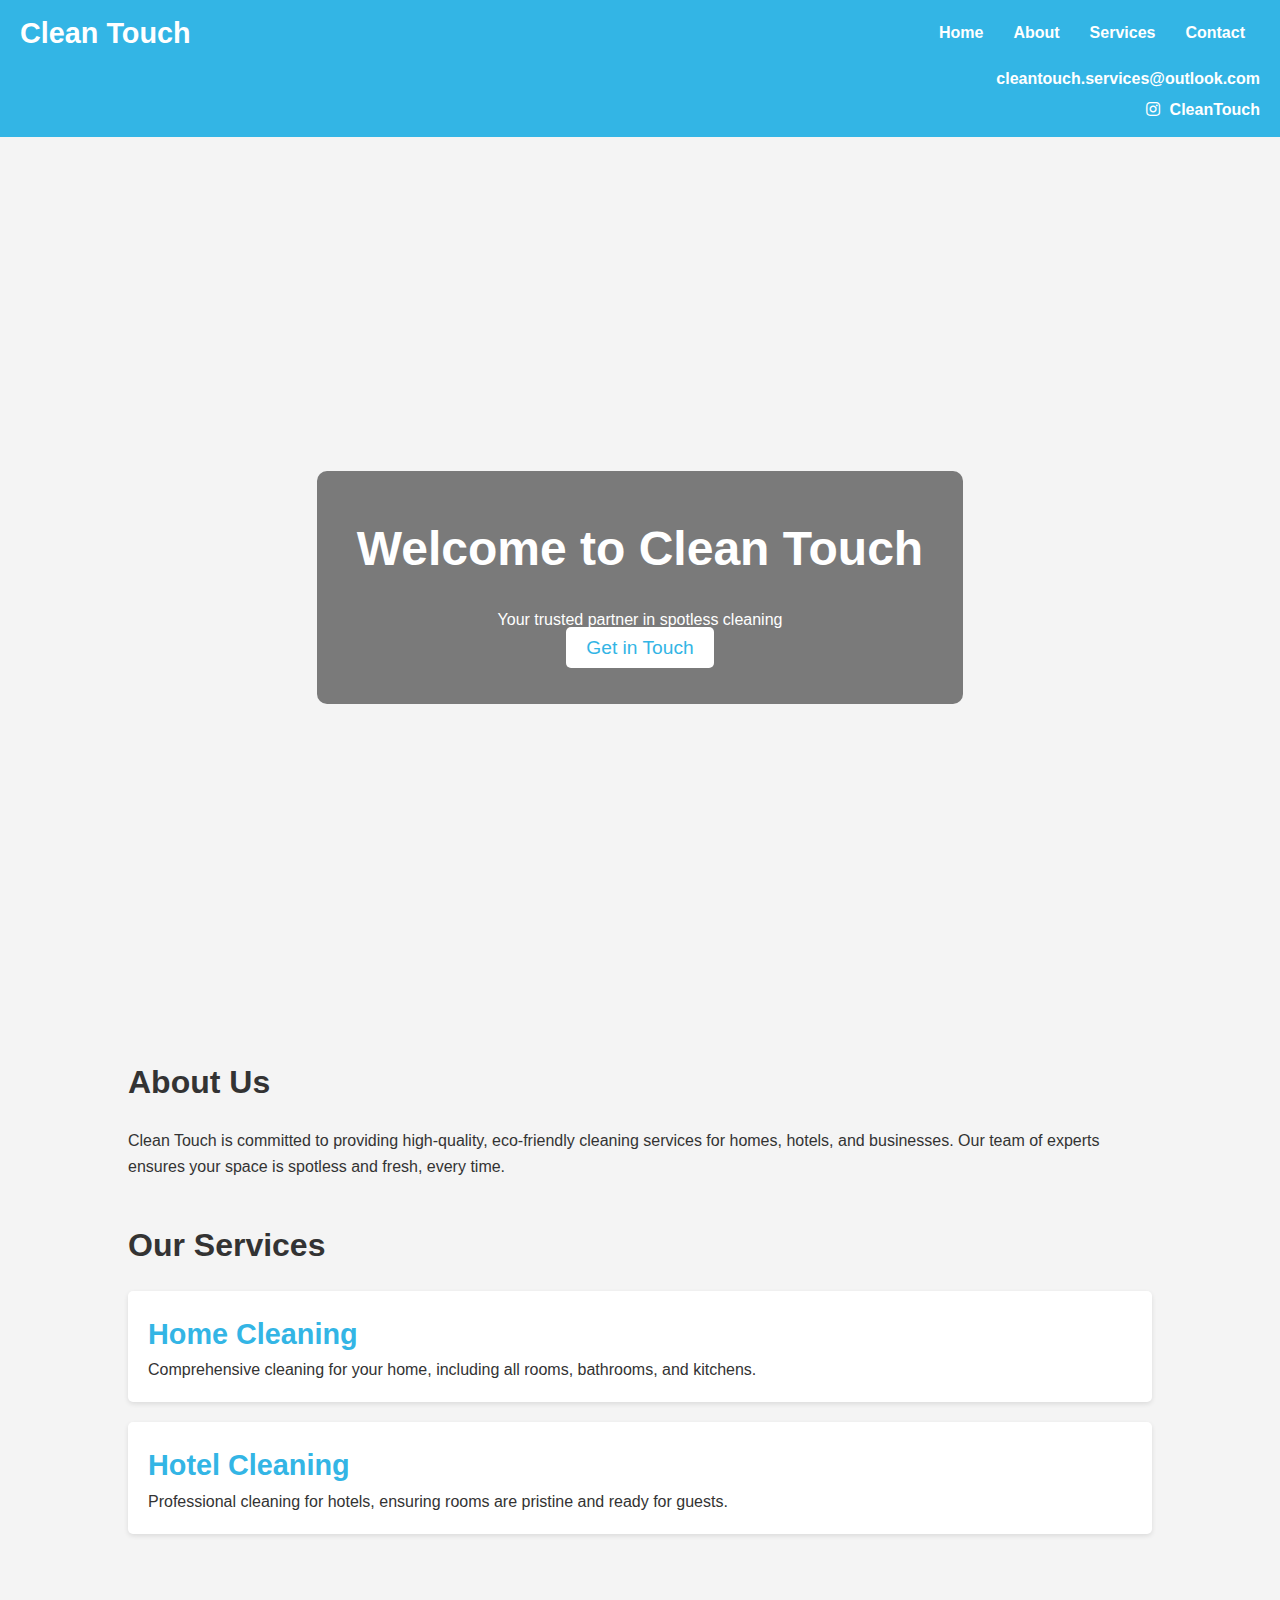
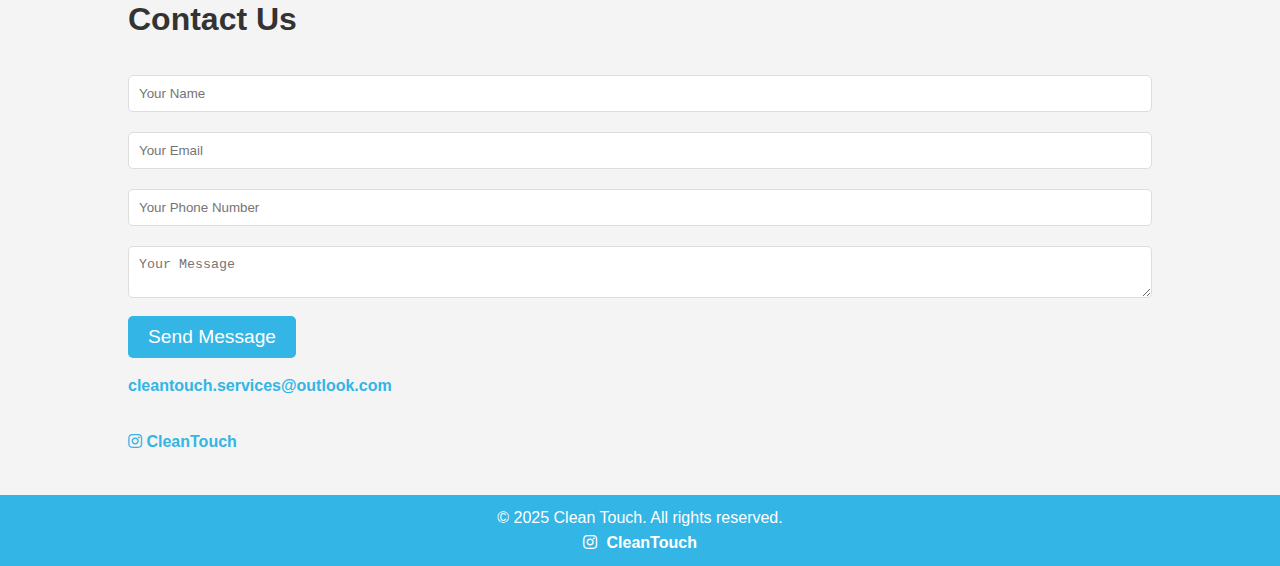
==== .github/index.html @ a5e36c37 "Add files via upload" ====
<!DOCTYPE html>
<html lang="en">
<head>
  <meta charset="UTF-8" />
  <meta name="viewport" content="width=device-width, initial-scale=1.0" />
  <meta name="description" content="Clean Touch - Professional Cleaning Services" />
  <title>Clean Touch - Professional Cleaning Services</title>
  <link rel="stylesheet" href="styles.css" />
  <link href="https://cdnjs.cloudflare.com/ajax/libs/font-awesome/5.15.4/css/all.min.css" rel="stylesheet" />
</head>
<body>
  <header>
    <nav>
      <div class="logo">
        <h1>Clean Touch</h1>
      </div>
      <ul>
        <li><a href="#home">Home</a></li>
        <li><a href="#about">About</a></li>
        <li><a href="#services">Services</a></li>
        <li><a href="#contact">Contact</a></li>
      </ul>
    </nav>
    <div class="contact-bar">
      <a href="mailto:cleantouch.services@outlook.com" class="email-link">cleantouch.services@outlook.com</a>
      <a href="https://www.instagram.com/clean.touch.batroun/" class="insta-link" target="_blank">
        <i class="fab fa-instagram"></i> CleanTouch
      </a>
    </div>
  </header>

  <section id="home">
    <div class="hero">
      <div class="overlay">
        <h2>Welcome to Clean Touch</h2>
        <p>Your trusted partner in spotless cleaning</p>
        <a href="#contact" class="cta-btn">Get in Touch</a>
      </div>
    </div>
  </section>

  <section id="about">
    <div class="container">
      <h2>About Us</h2>
      <p>Clean Touch is committed to providing high-quality, eco-friendly cleaning services for homes, hotels, and businesses. Our team of experts ensures your space is spotless and fresh, every time.</p>
    </div>
  </section>

  <section id="services">
    <div class="container">
      <h2>Our Services</h2>
      <div class="service-item">
        <h3>Home Cleaning</h3>
        <p>Comprehensive cleaning for your home, including all rooms, bathrooms, and kitchens.</p>
      </div>
      <div class="service-item">
        <h3>Hotel Cleaning</h3>
        <p>Professional cleaning for hotels, ensuring rooms are pristine and ready for guests.</p>
      </div>
    </div>
  </section>

  <section id="contact">
    <div class="container">
      <h2>Contact Us</h2>
      <form id="contact-form" action="https://formsubmit.co/cleantouch.services@outlook.com" method="POST">
        <input type="hidden" name="_next" value="https://yourdomain.com/thank-you.html">
        <input type="hidden" name="_captcha" value="false">
        <input type="text" name="name" placeholder="Your Name" required />
        <input type="email" name="email" placeholder="Your Email" required />
        <input type="tel" name="phone" placeholder="Your Phone Number" required />
        <textarea name="message" placeholder="Your Message" required></textarea>
        <button type="submit">Send Message</button>
      </form>
      <div class="contact-details">
        <a href="mailto:cleantouch.services@outlook.com">cleantouch.services@outlook.com</a><br />
        <a href="https://www.instagram.com/clean.touch.batroun/" target="_blank">
          <i class="fab fa-instagram"></i> CleanTouch
        </a>
      </div>
    </div>
  </section>

  <footer>
    <p>&copy; 2025 Clean Touch. All rights reserved.</p>
    <a href="https://www.instagram.com/clean.touch.batroun/" target="_blank">
      <i class="fab fa-instagram"></i> CleanTouch
    </a>
  </footer>

  <script src="script.js"></script>
</body>
</html>
---- .github/styles.css ----
* {
  margin: 0;
  padding: 0;
  box-sizing: border-box;
}

body {
  font-family: Arial, sans-serif;
  line-height: 1.6;
  color: #333;
  background-color: #f4f4f4;
}

/* Header */
header {
  background-color: #33b5e5;
  color: white;
  padding: 10px 0;
}

nav {
  display: flex;
  justify-content: space-between;
  align-items: center;
  padding: 0 20px;
}

nav .logo h1 {
  font-size: 1.8rem;
}

nav ul {
  list-style: none;
  display: flex;
}

nav ul li {
  margin: 0 15px;
}

nav ul li a {
  text-decoration: none;
  color: white;
  font-weight: bold;
}

/* Contact Bar in Header */
.contact-bar {
  display: flex;
  flex-direction: column;
  align-items: flex-end;
  padding: 5px 20px;
}

.email-link, .insta-link {
  color: white;
  text-decoration: none;
  font-weight: bold;
  margin-top: 5px;
}

.insta-link i {
  margin-right: 5px;
}

/* Hero Section with background image */
.hero {
  background-image: url('https://grimescrubbers.com/wp-content/uploads/2019/02/Choosing-a-Commercial-Cleaning-Company-in-Springfield-Missouri.jpg');
  background-size: cover;
  background-position: center;
  position: relative;
  height: 100vh;
  display: flex;
  align-items: center;
  justify-content: center;
}

.hero .overlay {
  background-color: rgba(0, 0, 0, 0.5);
  padding: 40px;
  text-align: center;
  color: white;
  border-radius: 10px;
}

.hero h2 {
  font-size: 3rem;
  margin-bottom: 20px;
}

.cta-btn {
  background-color: #fff;
  color: #33b5e5;
  padding: 10px 20px;
  font-size: 1.2rem;
  text-decoration: none;
  border-radius: 5px;
}

/* Sections */
.container {
  width: 80%;
  margin: auto;
  padding: 20px 0;
}

h2 {
  font-size: 2rem;
  margin-bottom: 20px;
}

.service-item {
  background-color: #fff;
  padding: 20px;
  margin-bottom: 20px;
  border-radius: 5px;
  box-shadow: 0 2px 5px rgba(0, 0, 0, 0.1);
}

.service-item h3 {
  font-size: 1.8rem;
  color: #33b5e5;
}

/* Form */
form input, form textarea {
  width: 100%;
  padding: 10px;
  margin: 10px 0;
  border: 1px solid #ddd;
  border-radius: 5px;
}

form button {
  background-color: #33b5e5;
  color: white;
  padding: 10px 20px;
  font-size: 1.2rem;
  border: none;
  border-radius: 5px;
  cursor: pointer;
}

.contact-details {
  margin-top: 15px;
}

.contact-details a {
  color: #33b5e5;
  text-decoration: none;
  display: block;
  margin-top: 5px;
  font-weight: bold;
}

/* Footer */
footer {
  background-color: #33b5e5;
  color: white;
  text-align: center;
  padding: 10px 0;
  margin-top: 20px;
}

footer a {
  color: white;
  text-decoration: none;
  font-weight: bold;
}

footer i {
  margin-right: 5px;
}

/* Responsive */
@media (max-width: 768px) {
  .container {
    width: 90%;
  }

  nav ul {
    flex-direction: column;
    text-align: center;
  }

  .contact-bar {
    align-items: center;
  }

  .hero h2 {
    font-size: 2.5rem;
  }

  .hero {
    height: 70vh;
  }
}
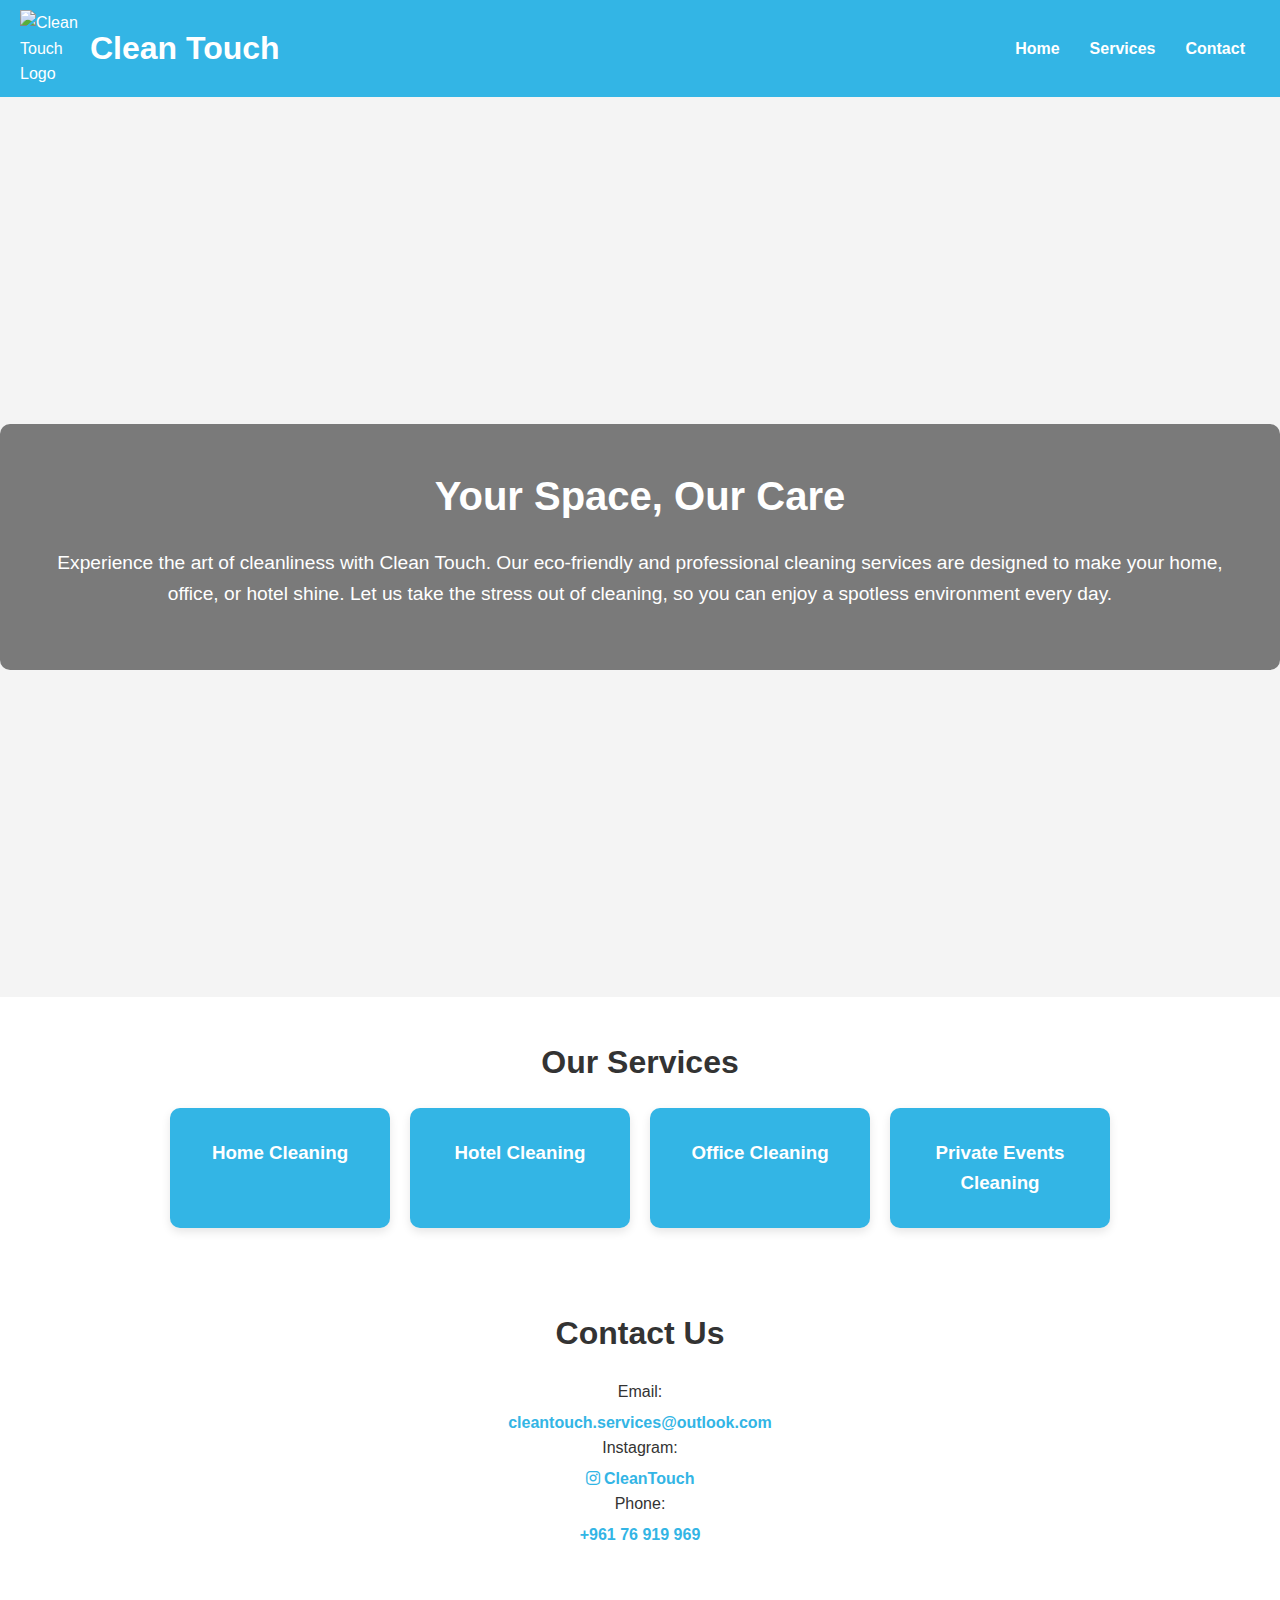
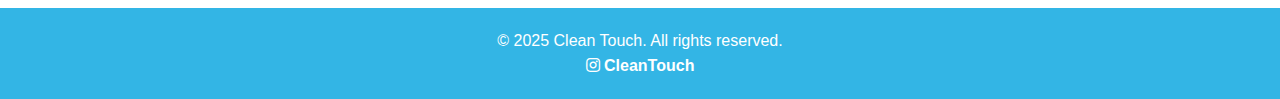
==== commit 96e7b8c0: "Add files via upload" ====
--- a/.github/index.html
+++ b/.github/index.html
@@ -9,74 +9,56 @@
   <link href="https://cdnjs.cloudflare.com/ajax/libs/font-awesome/5.15.4/css/all.min.css" rel="stylesheet" />
 </head>
 <body>
+
   <header>
     <nav>
       <div class="logo">
+        <img src="logo-white-on-blue.png" alt="Clean Touch Logo">
         <h1>Clean Touch</h1>
       </div>
       <ul>
         <li><a href="#home">Home</a></li>
-        <li><a href="#about">About</a></li>
         <li><a href="#services">Services</a></li>
         <li><a href="#contact">Contact</a></li>
       </ul>
     </nav>
-    <div class="contact-bar">
-      <a href="mailto:cleantouch.services@outlook.com" class="email-link">cleantouch.services@outlook.com</a>
-      <a href="https://www.instagram.com/clean.touch.batroun/" class="insta-link" target="_blank">
-        <i class="fab fa-instagram"></i> CleanTouch
-      </a>
-    </div>
   </header>
 
-  <section id="home">
-    <div class="hero">
-      <div class="overlay">
-        <h2>Welcome to Clean Touch</h2>
-        <p>Your trusted partner in spotless cleaning</p>
-        <a href="#contact" class="cta-btn">Get in Touch</a>
+  <!-- New Intro Section -->
+  <section id="intro" class="intro-section">
+    <div class="overlay">
+      <h2>Your Space, Our Care</h2>
+      <p>Experience the art of cleanliness with Clean Touch. Our eco-friendly and professional cleaning services are designed to make your home, office, or hotel shine. Let us take the stress out of cleaning, so you can enjoy a spotless environment every day.</p>
+    </div>
+  </section>
+
+  <section id="services" class="white-section">
+    <div class="container">
+      <h2>Our Services</h2>
+      <div class="service-list">
+        <a class="service-card" href="home-cleaning.html">
+          <h3>Home Cleaning</h3>
+        </a>
+        <a class="service-card" href="hotel-cleaning.html">
+          <h3>Hotel Cleaning</h3>
+        </a>
+        <a class="service-card" href="office-cleaning.html">
+          <h3>Office Cleaning</h3>
+        </a>
+        <a class="service-card" href="private-events-cleaning.html">
+          <h3>Private Events Cleaning</h3>
+        </a>
       </div>
     </div>
   </section>
 
-  <section id="about">
-    <div class="container">
-      <h2>About Us</h2>
-      <p>Clean Touch is committed to providing high-quality, eco-friendly cleaning services for homes, hotels, and businesses. Our team of experts ensures your space is spotless and fresh, every time.</p>
-    </div>
-  </section>
-
-  <section id="services">
-    <div class="container">
-      <h2>Our Services</h2>
-      <div class="service-item">
-        <h3>Home Cleaning</h3>
-        <p>Comprehensive cleaning for your home, including all rooms, bathrooms, and kitchens.</p>
-      </div>
-      <div class="service-item">
-        <h3>Hotel Cleaning</h3>
-        <p>Professional cleaning for hotels, ensuring rooms are pristine and ready for guests.</p>
-      </div>
-    </div>
-  </section>
-
-  <section id="contact">
+  <section id="contact" class="white-section">
     <div class="container">
       <h2>Contact Us</h2>
-      <form id="contact-form" action="https://formsubmit.co/cleantouch.services@outlook.com" method="POST">
-        <input type="hidden" name="_next" value="https://yourdomain.com/thank-you.html">
-        <input type="hidden" name="_captcha" value="false">
-        <input type="text" name="name" placeholder="Your Name" required />
-        <input type="email" name="email" placeholder="Your Email" required />
-        <input type="tel" name="phone" placeholder="Your Phone Number" required />
-        <textarea name="message" placeholder="Your Message" required></textarea>
-        <button type="submit">Send Message</button>
-      </form>
       <div class="contact-details">
-        <a href="mailto:cleantouch.services@outlook.com">cleantouch.services@outlook.com</a><br />
-        <a href="https://www.instagram.com/clean.touch.batroun/" target="_blank">
-          <i class="fab fa-instagram"></i> CleanTouch
-        </a>
+        <p>Email: <a href="mailto:cleantouch.services@outlook.com">cleantouch.services@outlook.com</a></p>
+        <p>Instagram: <a href="https://www.instagram.com/clean.touch.batroun/" target="_blank"><i class="fab fa-instagram"></i> CleanTouch</a></p>
+        <p>Phone: <a href="tel:+96176919969" class="phone-link">+961 76 919 969</a></p>
       </div>
     </div>
   </section>
--- a/.github/styles.css
+++ b/.github/styles.css
@@ -6,12 +6,11 @@
 
 body {
   font-family: Arial, sans-serif;
-  line-height: 1.6;
   color: #333;
   background-color: #f4f4f4;
-}
-
-/* Header */
+  line-height: 1.6;
+}
+
 header {
   background-color: #33b5e5;
   color: white;
@@ -25,8 +24,15 @@
   padding: 0 20px;
 }
 
-nav .logo h1 {
-  font-size: 1.8rem;
+.logo {
+  display: flex;
+  align-items: center;
+}
+
+.logo img {
+  width: 60px;
+  height: auto;
+  margin-right: 10px;
 }
 
 nav ul {
@@ -39,127 +45,97 @@
 }
 
 nav ul li a {
-  text-decoration: none;
-  color: white;
+  color: white;
+  text-decoration: none;
   font-weight: bold;
 }
 
-/* Contact Bar in Header */
-.contact-bar {
-  display: flex;
-  flex-direction: column;
-  align-items: flex-end;
-  padding: 5px 20px;
-}
-
-.email-link, .insta-link {
-  color: white;
-  text-decoration: none;
-  font-weight: bold;
-  margin-top: 5px;
-}
-
-.insta-link i {
-  margin-right: 5px;
-}
-
-/* Hero Section with background image */
 .hero {
   background-image: url('https://grimescrubbers.com/wp-content/uploads/2019/02/Choosing-a-Commercial-Cleaning-Company-in-Springfield-Missouri.jpg');
   background-size: cover;
   background-position: center;
-  position: relative;
   height: 100vh;
   display: flex;
   align-items: center;
   justify-content: center;
-}
-
-.hero .overlay {
-  background-color: rgba(0, 0, 0, 0.5);
+  position: relative;
+}
+
+.overlay {
+  background-color: rgba(0, 0, 0, 0.6);
   padding: 40px;
-  text-align: center;
-  color: white;
   border-radius: 10px;
-}
-
-.hero h2 {
-  font-size: 3rem;
-  margin-bottom: 20px;
+  text-align: center;
+  color: white;
 }
 
 .cta-btn {
-  background-color: #fff;
+  background-color: white;
   color: #33b5e5;
   padding: 10px 20px;
-  font-size: 1.2rem;
+  margin-top: 15px;
   text-decoration: none;
   border-radius: 5px;
 }
 
-/* Sections */
 .container {
   width: 80%;
   margin: auto;
-  padding: 20px 0;
+  padding: 40px 0;
 }
 
 h2 {
   font-size: 2rem;
   margin-bottom: 20px;
-}
-
-.service-item {
-  background-color: #fff;
-  padding: 20px;
-  margin-bottom: 20px;
-  border-radius: 5px;
-  box-shadow: 0 2px 5px rgba(0, 0, 0, 0.1);
-}
-
-.service-item h3 {
-  font-size: 1.8rem;
-  color: #33b5e5;
-}
-
-/* Form */
-form input, form textarea {
-  width: 100%;
-  padding: 10px;
-  margin: 10px 0;
-  border: 1px solid #ddd;
-  border-radius: 5px;
-}
-
-form button {
+  text-align: center;
+}
+
+.white-section {
+  background-color: white;
+}
+
+.service-list {
+  display: flex;
+  flex-wrap: wrap;
+  gap: 20px;
+  justify-content: center;
+}
+
+.service-card {
   background-color: #33b5e5;
   color: white;
-  padding: 10px 20px;
-  font-size: 1.2rem;
-  border: none;
-  border-radius: 5px;
-  cursor: pointer;
+  padding: 30px;
+  width: 220px;
+  border-radius: 10px;
+  text-align: center;
+  text-decoration: none;
+  box-shadow: 0 4px 10px rgba(0, 0, 0, 0.1);
+  transition: transform 0.2s ease;
+}
+
+.service-card:hover {
+  transform: translateY(-5px);
+  background-color: #1ca8dd;
 }
 
 .contact-details {
-  margin-top: 15px;
+  margin-bottom: 20px;
+  text-align: center;
 }
 
 .contact-details a {
   color: #33b5e5;
+  font-weight: bold;
   text-decoration: none;
   display: block;
   margin-top: 5px;
-  font-weight: bold;
-}
-
-/* Footer */
+}
+
 footer {
   background-color: #33b5e5;
   color: white;
   text-align: center;
-  padding: 10px 0;
-  margin-top: 20px;
+  padding: 20px 0;
 }
 
 footer a {
@@ -168,14 +144,40 @@
   font-weight: bold;
 }
 
-footer i {
-  margin-right: 5px;
-}
-
-/* Responsive */
+/* New Intro Section */
+.intro-section {
+  background-image: url('https://grimescrubbers.com/wp-content/uploads/2019/02/Choosing-a-Commercial-Cleaning-Company-in-Springfield-Missouri.jpg');
+  background-size: cover;
+  background-position: center;
+  height: 100vh;
+  display: flex;
+  align-items: center;
+  justify-content: center;
+  position: relative;
+  color: white;
+  text-align: center;
+}
+
+.intro-section .overlay {
+  background-color: rgba(0, 0, 0, 0.5);
+  padding: 40px;
+  border-radius: 10px;
+}
+
+.intro-section h2 {
+  font-size: 2.5rem;
+  margin-bottom: 20px;
+}
+
+.intro-section p {
+  font-size: 1.2rem;
+  margin-bottom: 20px;
+}
+
 @media (max-width: 768px) {
-  .container {
-    width: 90%;
+  .service-list {
+    flex-direction: column;
+    align-items: center;
   }
 
   nav ul {
@@ -184,14 +186,165 @@
   }
 
   .contact-bar {
+    flex-direction: column;
     align-items: center;
-  }
-
-  .hero h2 {
-    font-size: 2.5rem;
   }
 
   .hero {
     height: 70vh;
   }
-}
+
+  .overlay h2 {
+    font-size: 2rem;
+  }
+}
+#home-cleaning {
+  background-image: url('https://www.classaclean.com/wp-content/uploads/2023/02/mixed-race-janitors-doing-spring-cleaning-of-house-2021-12-09-06-24-26-utc-scaled.jpg');
+  background-size: cover;
+  background-position: center;
+  padding: 100px 0;
+  color: white;
+  text-align: center;
+}
+
+#home-cleaning h2 {
+  font-size: 2.5rem;
+  margin-bottom: 20px;
+}
+
+#home-cleaning p {
+  font-size: 1.2rem;
+  margin-bottom: 30px;
+}
+
+#home-cleaning ul {
+  list-style-type: none;
+  margin-bottom: 30px;
+}
+
+#home-cleaning ul li {
+  font-size: 1.1rem;
+  margin-bottom: 10px;
+}
+#hotel-cleaning {
+  background-image: url('https://koala.sh/api/image/v2-5rhjw-gofi5.jpg?width=1344&height=768&dream');
+  background-size: cover;
+  background-position: center;
+  padding: 100px 0;
+  color: white;
+  text-align: center;
+}
+
+#hotel-cleaning h2 {
+  font-size: 2.5rem;
+  margin-bottom: 20px;
+}
+
+#hotel-cleaning p {
+  font-size: 1.2rem;
+  margin-bottom: 30px;
+}
+
+#hotel-cleaning ul {
+  list-style-type: none;
+  margin-bottom: 30px;
+}
+
+#hotel-cleaning ul li {
+  font-size: 1.1rem;
+  margin-bottom: 10px;
+}
+#office-cleaning {
+  background-image: url('https://finalcleaningjanitorial.com/wp-content/uploads/2020/10/Office-Cleaning.jpg');
+  background-size: cover;
+  background-position: center;
+  padding: 100px 0;
+  color: white;
+  text-align: center;
+  position: relative;
+}
+
+#office-cleaning::before {
+  content: "";
+  position: absolute;
+  top: 0;
+  left: 0;
+  width: 100%;
+  height: 100%;
+  background-color: rgba(0, 0, 0, 0.4); /* Light black overlay */
+  z-index: 1;
+}
+
+#office-cleaning .container {
+  position: relative;
+  z-index: 2;
+}
+
+#office-cleaning h2 {
+  font-size: 2.5rem;
+  margin-bottom: 20px;
+}
+
+#office-cleaning p {
+  font-size: 1.2rem;
+  margin-bottom: 30px;
+}
+
+#office-cleaning ul {
+  list-style-type: none;
+  margin-bottom: 30px;
+  padding: 0;
+}
+
+#office-cleaning ul li {
+  font-size: 1.1rem;
+  margin-bottom: 10px;
+}
+#after-party-cleaning {
+  background-image: url('https://hellocleaners.co.uk/wp-content/uploads/2021/08/Hello-cleaners-After-party-cleaning-1024x576.jpg');
+  background-size: cover;
+  background-position: center;
+  padding: 100px 0;
+  color: white;
+  text-align: center;
+  position: relative;
+}
+
+#after-party-cleaning::before {
+  content: "";
+  position: absolute;
+  top: 0;
+  left: 0;
+  width: 100%;
+  height: 100%;
+  background-color: rgba(0, 0, 0, 0.4); /* Light black overlay */
+  z-index: 1;
+}
+
+#after-party-cleaning .container {
+  position: relative;
+  z-index: 2;
+}
+
+#after-party-cleaning h2 {
+  font-size: 2.5rem;
+  margin-bottom: 20px;
+}
+
+#after-party-cleaning p {
+  font-size: 1.2rem;
+  margin-bottom: 30px;
+}
+
+#after-party-cleaning ul {
+  list-style-type: none;
+  margin-bottom: 30px;
+  padding: 0;
+}
+
+#after-party-cleaning ul li {
+  font-size: 1.1rem;
+  margin-bottom: 10px;
+}
+
+
